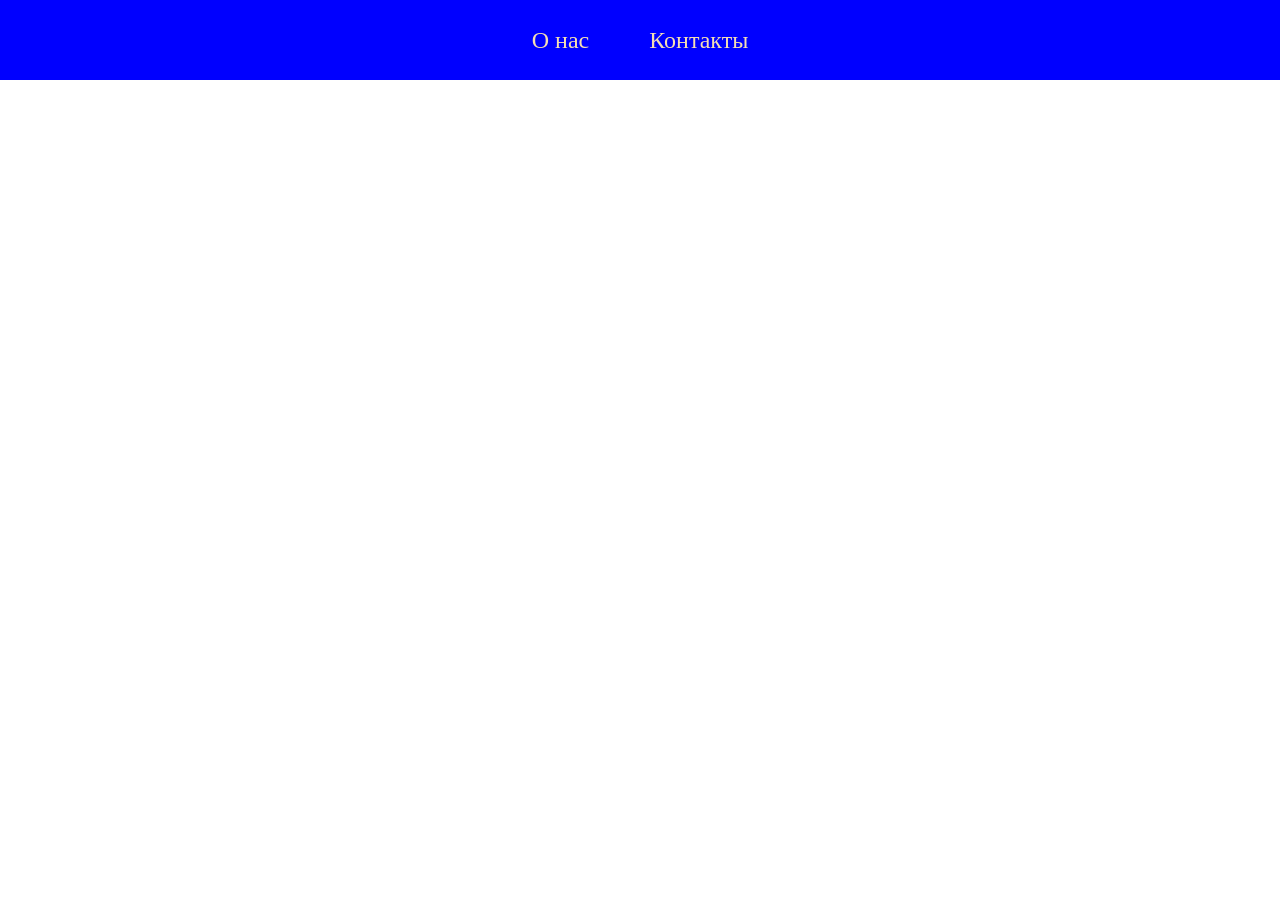
==== index.html @ 4c0e8355 "site" ====
<!DOCTYPE html>
<html lang="ru">
<head>
  <meta charset="UTF-8">
  <meta name="viewport" content="width=device-width, initial-scale=1.0">
   <link rel="stylesheet" href="style.css">
  <title>Sait</title>
</head>
<body>
  <header>
    <a href="">О нас</a>
    <a href="">Контакты</a>
  </header>
</body>
</html>
---- style.css ----
*{
    margin: 0;
    padding: 0%;
}
header{
    width: 100%;
    height: 80px;
    background-color: blue;
    color: wheat;
    font-size: 24px;
    display: flex;
    align-items: center;
    justify-content: center;
}
a{
    margin: 30px;
    text-decoration: none;
    color: inherit;
}
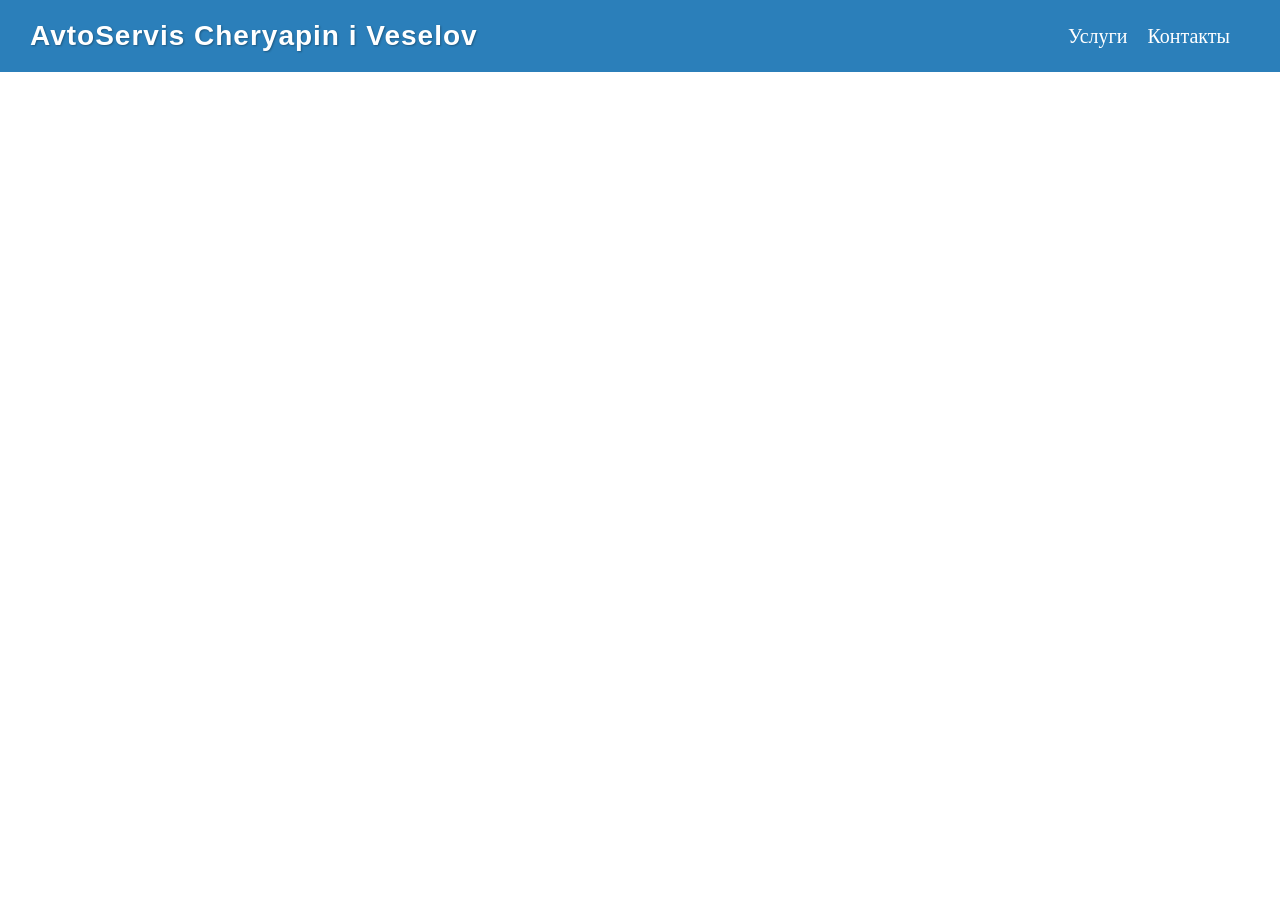
==== commit 9c98224c: "site" ====
--- a/index.html
+++ b/index.html
@@ -1,15 +1,19 @@
 <!DOCTYPE html>
 <html lang="ru">
 <head>
-  <meta charset="UTF-8">
-  <meta name="viewport" content="width=device-width, initial-scale=1.0">
-   <link rel="stylesheet" href="style.css">
-  <title>Sait</title>
+    <meta charset="UTF-8">
+    <title>Sait</title>
+    <link rel="stylesheet" href="style.css">
 </head>
 <body>
-  <header>
-    <a href="">О нас</a>
-    <a href="">Контакты</a>
-  </header>
+    <header>
+        <h1>AvtoServis Cheryapin i Veselov</h1>
+        <nav>
+            <ul>
+                <li><a href="#about">Услуги</a></li>
+                <li><a href="contacts.html">Контакты</a></li>
+            </ul>
+        </nav>
+    </header>
 </body>
 </html>
--- a/style.css
+++ b/style.css
@@ -1,19 +1,84 @@
-*{
+/* Общие сбросы */
+* {
     margin: 0;
-    padding: 0%;
+    padding: 0;
+    box-sizing: border-box;
 }
-header{
-    width: 100%;
-    height: 80px;
-    background-color: blue;
-    color: wheat;
-    font-size: 24px;
+
+/* Шапка сайта */
+header {
+    background-color: #2b7fba; /* Фоновая заливка шапки */
+    color: white;              /* Цвет текста */
     display: flex;
-    align-items: center;
-    justify-content: center;
+    justify-content: space-between; /* Распределение содержимого по краям */
+    align-items: center;       /* Центрирование по вертикали */
+    padding: 20px 30px;        /* Поля внутри шапки */
 }
-a{
-    margin: 30px;
-    text-decoration: none;
-    color: inherit;
-}+
+/* Логотип сайта */
+header h1 {
+    font-size: 28px;           /* Размер шрифта */
+    font-family: Arial, sans-serif; /* Тип шрифта */
+    letter-spacing: 1px;      /* Интервал между символами */
+    text-shadow: 1px 1px 2px rgba(0,0,0,0.3); /* Легкая тень текста */
+    font-style: normal;        /* Прямой шрифт */
+}
+
+/* Список навигационных ссылок */
+nav ul {
+    list-style-type: none;     /* Скрываем стандартные маркеры списков */
+    display: flex;             /* Расположены в одну линию */
+}
+
+/* Отдельные пункты меню */
+nav li {
+    margin-right: 20px;        /* Межэлементный интервал */
+}
+
+/* Оформление ссылок меню */
+nav a {
+    color: white;              /* Белый цвет ссылок */
+    text-decoration: none;    /* Убираем подчеркивание */
+    transition: color 0.3s ease; /* Анимация смены цвета */
+    font-size: 20px;           /* Увеличенный размер текста ссылок */ /* <<< Изменено здесь */
+}
+
+/* Выделяем активную ссылку другим цветом */
+.active,
+nav a:hover {
+    color: #ffcc00;            /* Ярко-желтый цвет активного пункта меню */
+}
+
+/* Основная секция приветствия */
+#welcome-message {
+    max-width: 800px;          /* Ограничиваем максимальную ширину */
+    margin: 40px auto;         /* Горизонтальная центровка */
+    text-align: center;        /* Центруем текст */
+    font-size: 18px;           /* Удобный размер шрифта */
+}
+
+/* Общий стиль для контакта */
+#contact-info {
+    display: flex;                   /* Создаем flex-контейнер */
+    flex-direction: column;          /* Строки идут сверху вниз */
+    align-items: center;             /* Центрирование по горизонтали */
+    justify-content: center;         /* Центрирование по вертикали */
+    min-height: 50vh;                /* Минимальная высота для централизации */
+    text-align: center;              /* Центрация текста внутри блоков */
+    font-size: 18px;                 /* Удобный размер шрифта */
+    line-height: 1.6;                /* Междустрочный интервал */
+    padding-top: 50px;              /* Небольшой отступ сверху */
+}
+
+/* Заголовок страницы */
+#contact-info h2 {
+    font-size: 24px;                 /* Более крупный заголовок */
+    margin-bottom: 20px;             /* Пробел ниже заголовка */
+}
+
+/* Информация о контактах */
+address {
+    font-style: normal;              /* Стандартный шрифт */
+    max-width: 600px;                /* Ширина области для контактов */
+    word-wrap: break-word;           /* Перенос длинных строк */
+}
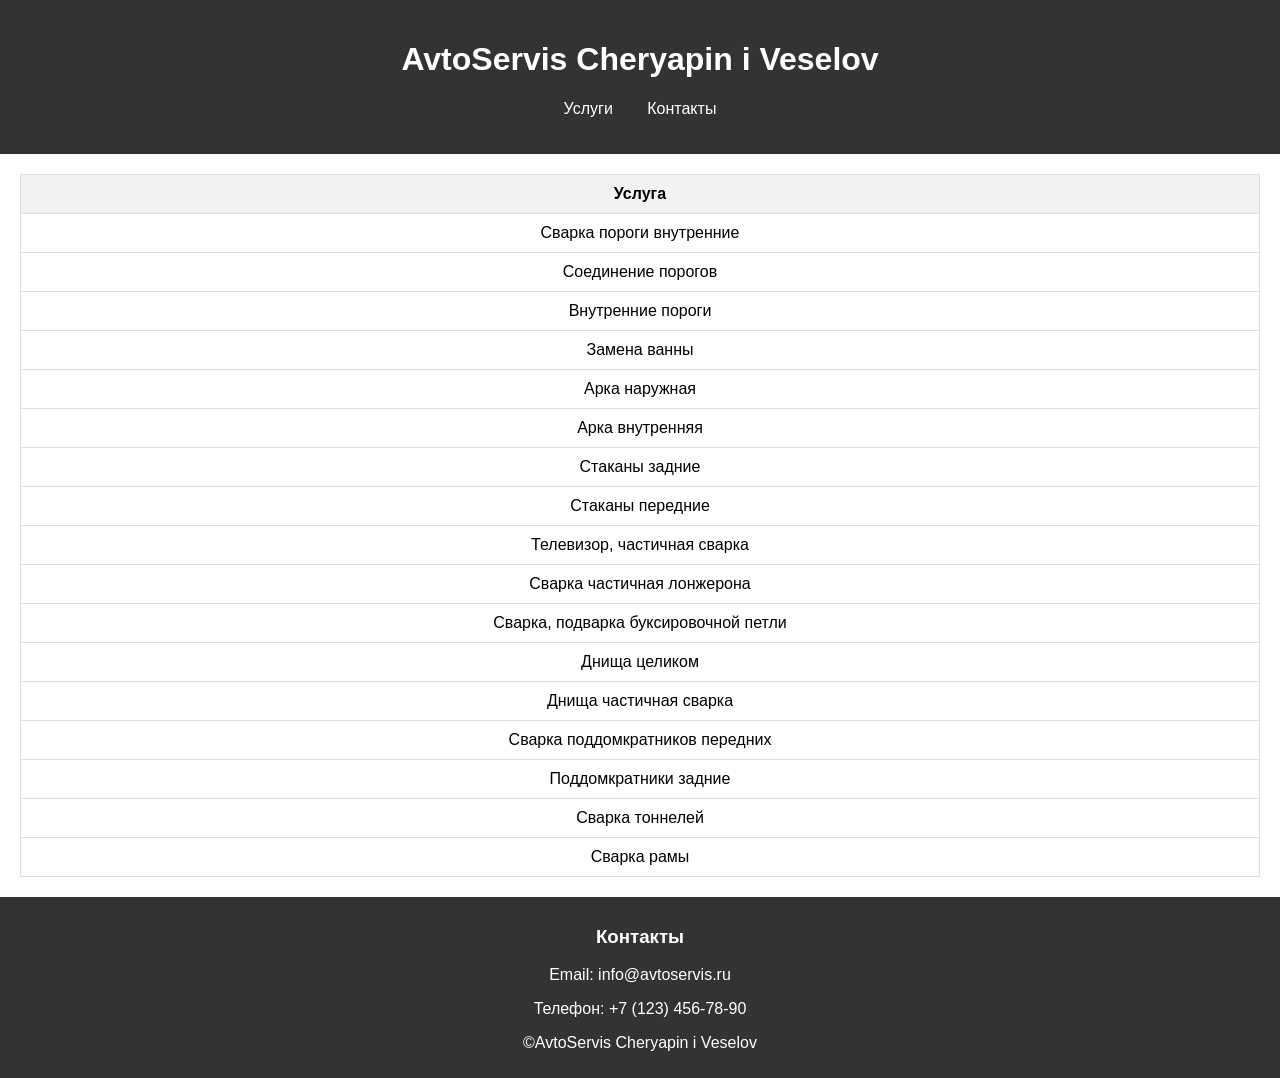
==== commit 92215a80: "sait" ====
--- a/index.html
+++ b/index.html
@@ -2,18 +2,91 @@
 <html lang="ru">
 <head>
     <meta charset="UTF-8">
-    <title>Sait</title>
-    <link rel="stylesheet" href="style.css">
+    <meta name="viewport" content="width=device-width, initial-scale=1.0">
+    <title>AvtoServis Cheryapin i Veselov</title>
+    <link rel="stylesheet" href="styles.css">
 </head>
 <body>
     <header>
         <h1>AvtoServis Cheryapin i Veselov</h1>
         <nav>
             <ul>
-                <li><a href="#about">Услуги</a></li>
+                <li><a href="index.html">Услуги</a></li>
                 <li><a href="contacts.html">Контакты</a></li>
             </ul>
         </nav>
     </header>
+
+    <main>
+        <section id="price-list">
+            <table>
+                <thead>
+                    <tr>
+                        <th>Услуга</th>
+                    </tr>
+                </thead>
+                <tbody>
+                    <tr>
+                        <td>Сварка пороги внутренние</td>
+                    </tr>
+                    <tr>
+                        <td>Соединение порогов</td>
+                    </tr>
+                    <tr>
+                        <td>Внутренние пороги</td>
+                    </tr>
+                    <tr>
+                        <td>Замена ванны</td>
+                    </tr>
+                    <tr>
+                        <td>Арка наружная</td>
+                    </tr>
+                    <tr>
+                        <td>Арка внутренняя</td>
+                    </tr>
+                    <tr>
+                        <td>Стаканы задние</td>
+                    </tr>
+                    <tr>
+                        <td>Стаканы передние</td>
+                    </tr>
+                    <tr>
+                        <td>Телевизор, частичная сварка</td>
+                    </tr>
+                    <tr>
+                        <td>Сварка частичная лонжерона</td>
+                    </tr>
+                    <tr>
+                        <td>Сварка, подварка буксировочной петли</td>
+                    </tr>
+                    <tr>
+                        <td>Днища целиком</td>
+                    </tr>
+                    <tr>
+                        <td>Днища частичная сварка</td>
+                    </tr>
+                    <tr>
+                        <td>Сварка поддомкратников передних</td>
+                    </tr>
+                    <tr>
+                        <td>Поддомкратники задние</td>
+                    </tr>
+                    <tr>
+                        <td>Сварка тоннелей</td>
+                    </tr>
+                    <tr>
+                        <td>Сварка рамы</td>
+                    </tr>
+                </tbody>
+            </table>
+        </section>
+    </main>
+
+    <footer id="contacts">
+        <h3>Контакты</h3>
+        <p>Email: info@avtoservis.ru</p>
+        <p>Телефон: +7 (123) 456-78-90</p>
+        <p>&copy;AvtoServis Cheryapin i Veselov</p>
+    </footer>
 </body>
 </html>
--- a/styles.css
+++ b/styles.css
@@ -0,0 +1,61 @@
+body {
+    font-family: Arial, sans-serif;
+    margin: 0;
+    padding: 0;
+}
+
+header {
+    background-color: #333;
+    color: white;
+    padding: 20px;
+    text-align: center;
+}
+
+nav ul {
+    list-style-type: none;
+    padding: 0;
+}
+
+nav ul li {
+    display: inline;
+    margin: 0 15px;
+}
+
+nav ul li a {
+    color: white;
+    text-decoration: none;
+}
+
+main {
+    padding: 20px;
+}
+
+h2 {
+    margin-top: 0;
+}
+
+table {
+    width: 100%;
+    border-collapse: collapse;
+}
+
+table, th, td {
+    border: 1px solid #ddd;
+}
+
+th, td {
+    padding: 10px;
+    text-align: center;
+}
+
+th {
+    background-color: #f2f2f2;
+}
+
+footer {
+    background-color: #333;
+    color: white;
+    text-align: center;
+    padding: 10px 0;
+}
+
